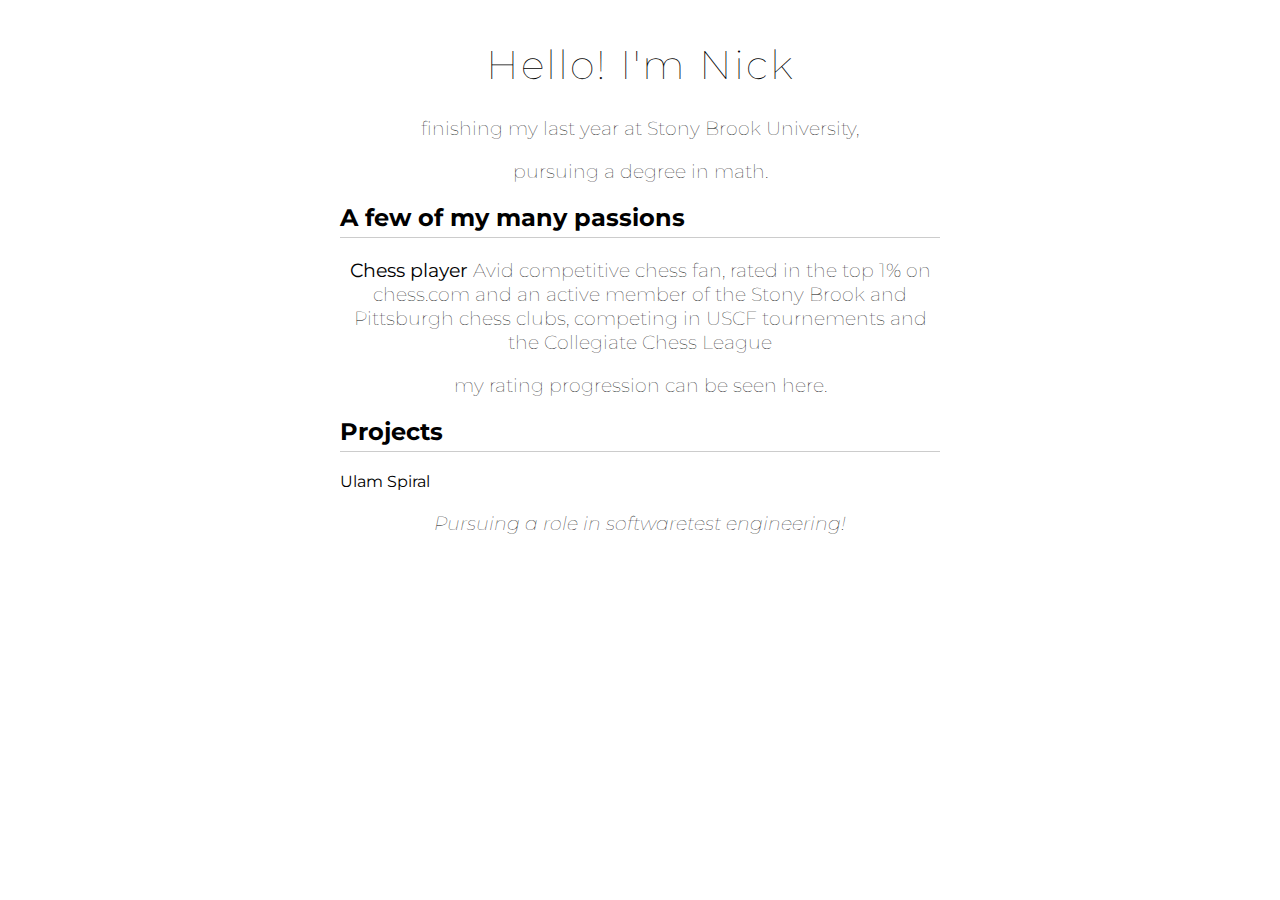
==== index.html @ 0b32a5d0 "update(test)" ====
<!DOCTYPE html>
<html lang="en">
<head>
    <meta charset="UTF-8">
    <meta name="viewport" content="width=device-width, initial-scale=1.0">
    <title>Nick's Portfolio</title>
    <link href="https://fonts.googleapis.com/css2?family=Montserrat:wght@400;700&display=swap" rel="stylesheet">
    <link rel="stylesheet" href="styles.css">
</head>
<body>
    <div class="resume">
        <header>
            <h1>Hello! I'm Nick </h1>
            <p>finishing my last year at Stony Brook University, </p>
            <p>pursuing a degree in math.</p>
            <p><I'm passionate about mathematics, emerging technologies, problem-solving, and I love exploring their intersection through software development. </p>
        </header>
        <section class="hobbies">
            <h2>A few of my many passions</h2>
            <p><strong>Chess player </strong>Avid competitive chess fan, rated in the top 1% on chess.com and an active member of the Stony Brook and Pittsburgh chess clubs, competing in USCF tournements and the Collegiate Chess League</p>
            <p>my rating progression can be seen here.</p>
        </section>
        <section class="projects">
            <h2>Projects</h2>
            <ul>
                <li>Ulam Spiral</li>
            </ul>
        </section>
        <footer>
            <p>Pursuing a role in softwaretest engineering!</p>
        </footer>
    </div>
</body>
</html>
---- styles.css ----
body, html {
    font-family: 'Montserrat', sans-serif;
    margin: 0;
    padding: 0;
    background: white;
    color: black;
}

.resume {
    width: 80%;
    max-width: 600px;
    margin: 40px auto;
    padding: 0px;
}

header, section, footer {
    margin-bottom: 20px;
}

h1 {
    color: rgb(0, 0, 0);
    font-family: 'Montserrat', sans-serif;
    font-weight:100;
    letter-spacing: 0.05em;
    font-size: 2.5rem;
    text-align: center;
}
p{
    font-family: 'Montserrat', sans-serif;
    font-weight:50;
    font-size: 1.2rem;
    text-align: center;
}

h2 {
    border-bottom: 1px solid #ccc;
    padding-bottom: 5px;
}

a {
    color: teal;
}

ul {
    list-style: none;
    padding: 0;
}

li {
    margin-bottom: 5px;
}

footer p {
    font-style: italic;
    text-align: center;
}
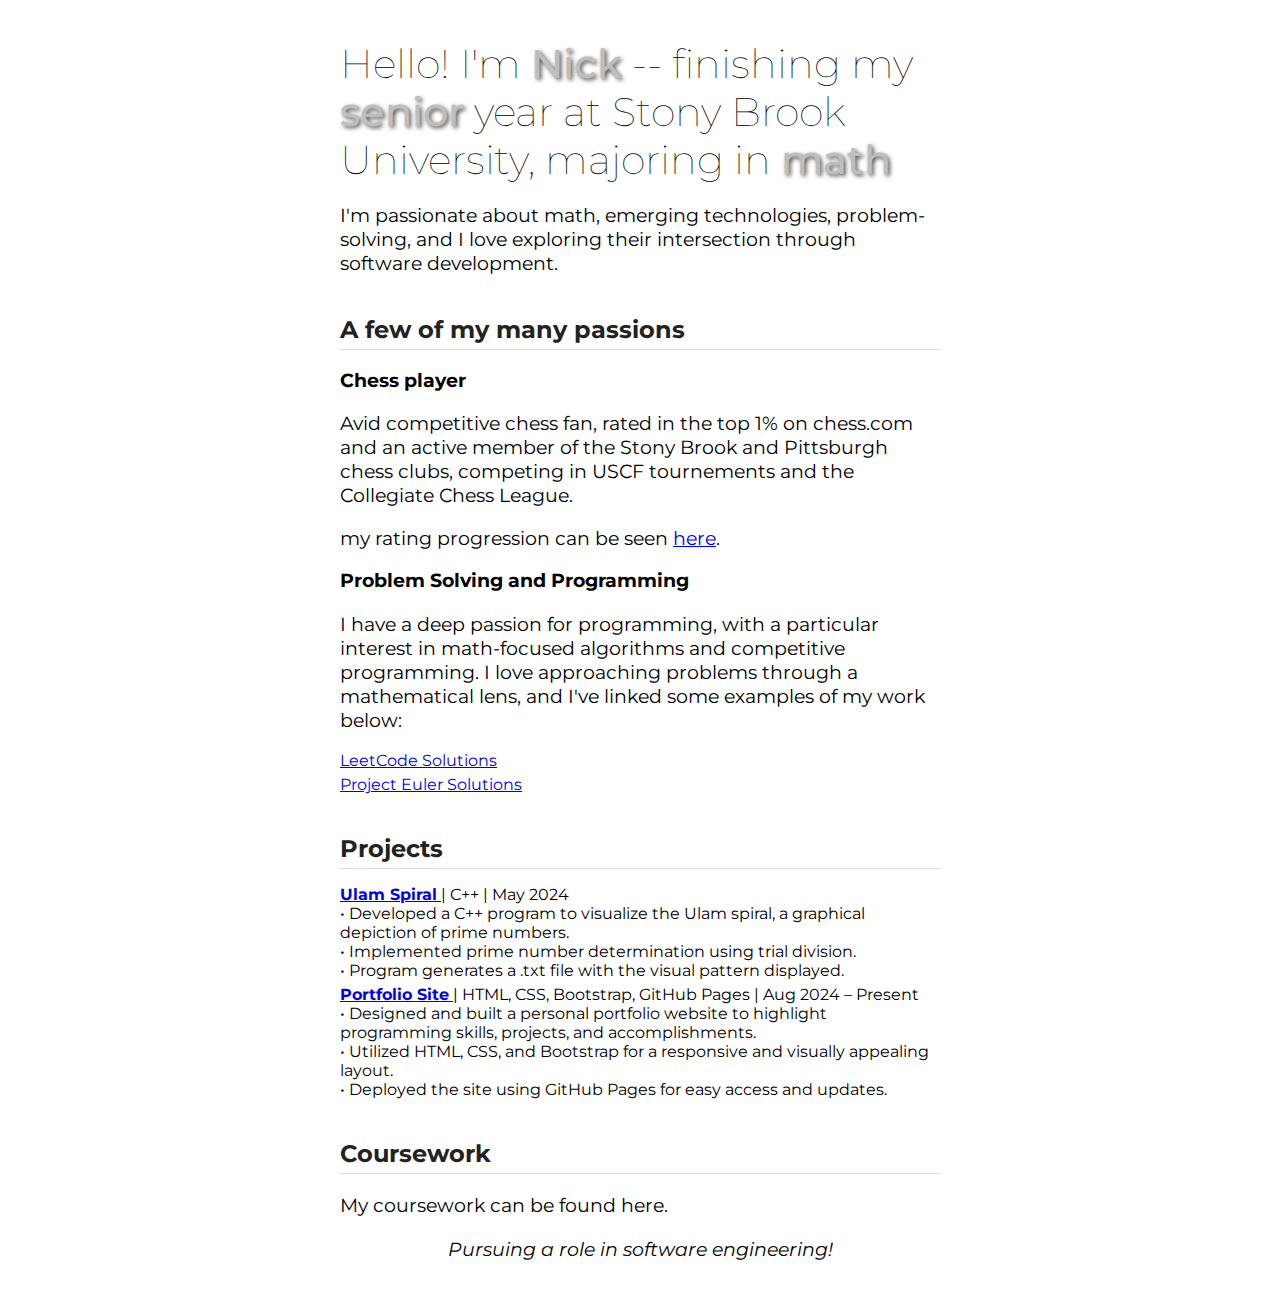
==== commit a02a327c: "Update index.html" ====
--- a/index.html
+++ b/index.html
@@ -6,28 +6,67 @@
     <title>Nick's Portfolio</title>
     <link href="https://fonts.googleapis.com/css2?family=Montserrat:wght@400;700&display=swap" rel="stylesheet">
     <link rel="stylesheet" href="styles.css">
+    <style>
+        .some-words {
+            color: rgb(190, 190, 190);
+            text-shadow: 2px 2px 4px rgba(0, 0, 0, 0.7);
+            font-weight: 510;
+        }
+        header h1 {
+            margin: 0; 
+            line-height: 1.2; 
+        }
+    </style>
+    
 </head>
 <body>
     <div class="resume">
         <header>
-            <h1>Hello! I'm Nick </h1>
-            <p>finishing my last year at Stony Brook University, </p>
-            <p>pursuing a degree in math.</p>
-            <p><I'm passionate about mathematics, emerging technologies, problem-solving, and I love exploring their intersection through software development. </p>
+            <h1>Hello! I'm  <span class="some-words">Nick</span> -- finishing my</h1>
+            <h1><span class="some-words">senior</span> year at   Stony  Brook</h1>
+            <h1>University, majoring in <span class = "some-words">math</span></h1>
+            <p>I'm passionate about math, emerging technologies, problem-solving, and I love exploring their intersection through software development.</p>
         </header>
         <section class="hobbies">
             <h2>A few of my many passions</h2>
-            <p><strong>Chess player </strong>Avid competitive chess fan, rated in the top 1% on chess.com and an active member of the Stony Brook and Pittsburgh chess clubs, competing in USCF tournements and the Collegiate Chess League</p>
-            <p>my rating progression can be seen here.</p>
+            <h3><strong>Chess player </strong></h3>
+            <p>Avid competitive chess fan, rated in the top 1% on chess.com and an active member of the Stony Brook and Pittsburgh chess clubs, competing in USCF tournements and the Collegiate Chess League.</p>
+            <p>my rating progression can be seen <a href="https://www.chess.com/stats/live/blitz/nixingb/0" target="_blank">here</a>.</p>
+        
+            <h3><strong>Problem Solving and Programming</strong></h3>
+            <p>I have a deep passion for programming, with a particular interest in math-focused algorithms and competitive programming. I love approaching problems through a mathematical lens, and I've linked some examples of my work below:</p>
+            <ul>
+                <li><a href="https://github.com/nicholasbrar/Leetcode" target="_blank">LeetCode Solutions</a></li>
+                <li><a href="https://github.com/nicholasbrar/Project-Euler" target="_blank">Project Euler Solutions</a></li>
+            </ul>
         </section>
         <section class="projects">
             <h2>Projects</h2>
             <ul>
-                <li>Ulam Spiral</li>
+                <li>
+                    <a href="https://github.com/nicholasbrar/UlamSpiral" target="_blank">
+                        <strong>Ulam Spiral</strong>
+                    </a> | C++ | <span>May 2024 </span><br>
+                    • Developed a C++ program to visualize the Ulam spiral, a graphical depiction of prime numbers.<br>
+                    • Implemented prime number determination using trial division.<br>
+                    • Program generates a .txt file with the visual pattern displayed.<br>
+                </li>
+                <li>
+                    <a href="https://github.com/nicholasbrar/nicholasbrar.github.io" target="_blank">
+                        <strong>Portfolio Site</strong>
+                    </a> | HTML, CSS, Bootstrap, GitHub Pages | <span>Aug 2024 – Present</span><br>
+                    • Designed and built a personal portfolio website to highlight programming skills, projects, and accomplishments.<br>
+                    • Utilized HTML, CSS, and Bootstrap for a responsive and visually appealing layout.<br>
+                    • Deployed the site using GitHub Pages for easy access and updates.<br>
+                </li>
             </ul>
         </section>
+        <section class="coursework">
+            <h2>Coursework</h2>
+            <p>My coursework can be found here.</p>
+        </section>
         <footer>
-            <p>Pursuing a role in softwaretest engineering!</p>
+            <p>Pursuing a role in software engineering!</p>
         </footer>
     </div>
 </body>
--- a/styles.css
+++ b/styles.css
@@ -21,24 +21,28 @@
     color: rgb(0, 0, 0);
     font-family: 'Montserrat', sans-serif;
     font-weight:100;
-    letter-spacing: 0.05em;
     font-size: 2.5rem;
-    text-align: center;
+    text-align: left;
+}
+h2 {
+    font-family: 'Montserrat', sans-serif;
+    font-size: 1.5rem;
+    margin-top: 40px;
+    margin-bottom: 10px;
+    color: #222;
+    text-align: left;
+    border-bottom: 1px solid #ddd;
+    padding-bottom: 5px;
 }
 p{
     font-family: 'Montserrat', sans-serif;
-    font-weight:50;
+    font-weight:400;
     font-size: 1.2rem;
-    text-align: center;
+    text-align: left;
 }
 
-h2 {
-    border-bottom: 1px solid #ccc;
-    padding-bottom: 5px;
-}
-
-a {
-    color: teal;
+strong {
+    font-weight: 700;
 }
 
 ul {
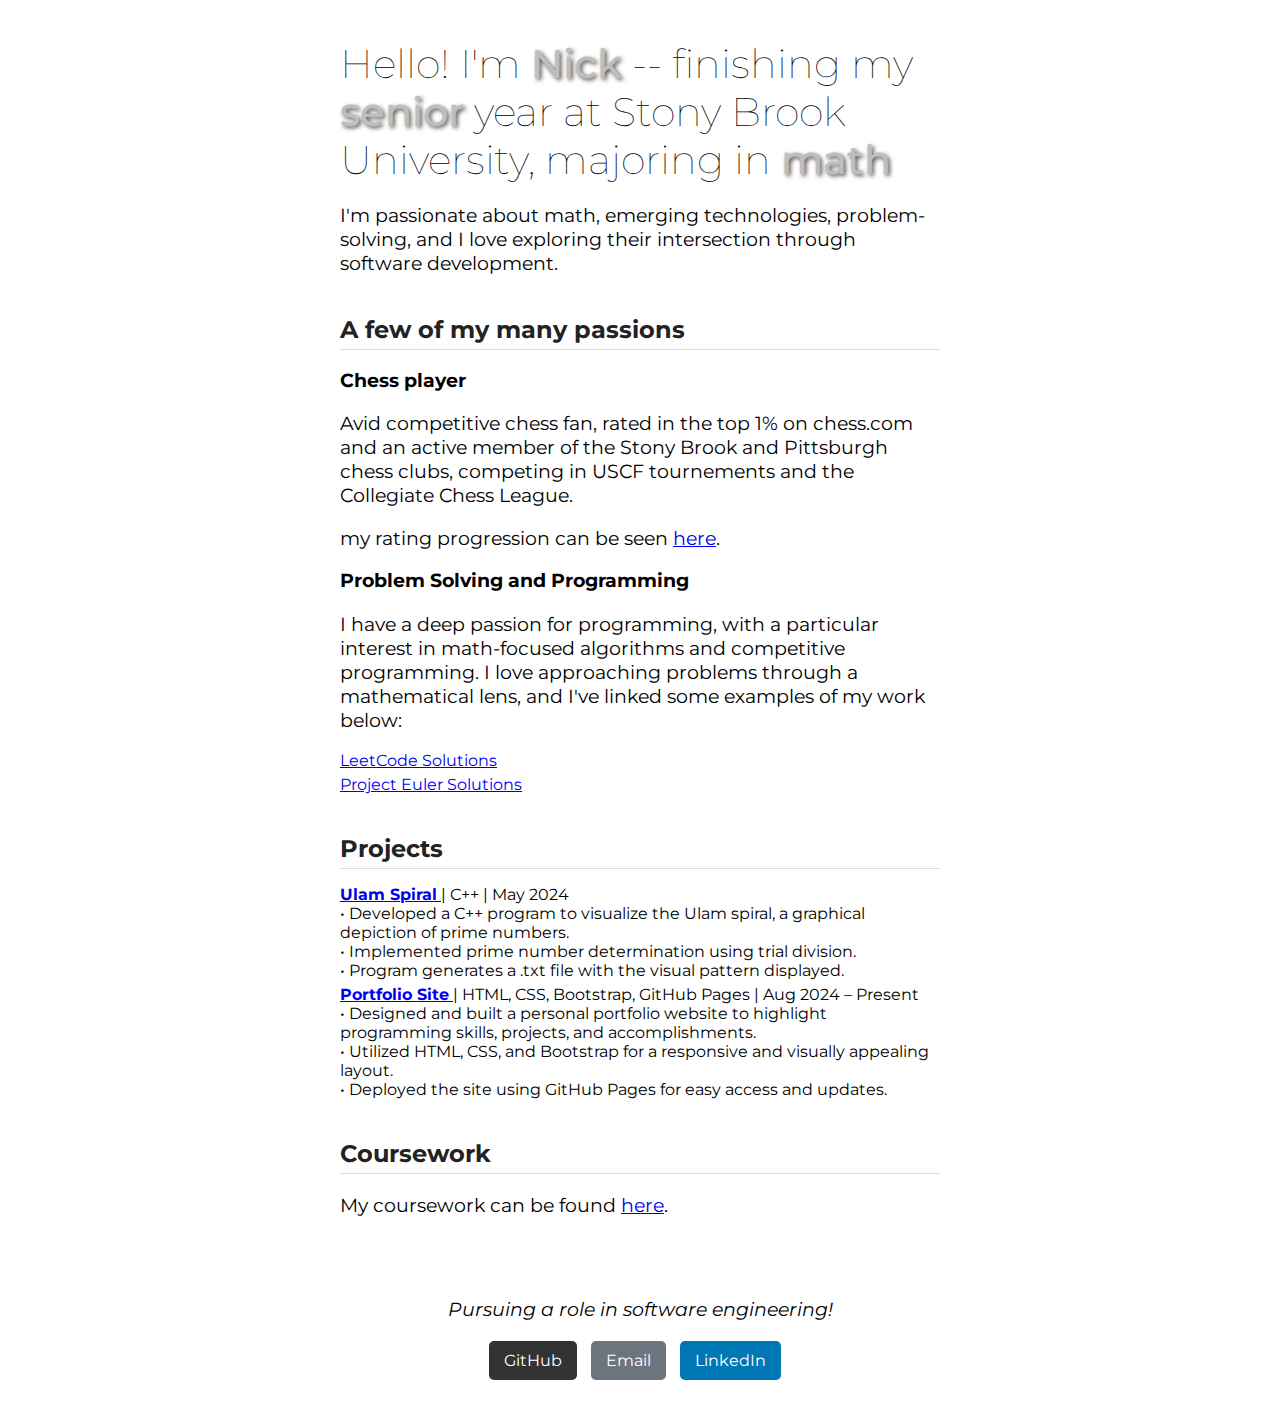
==== commit bafe2b55: "Add coursework.html" ====
--- a/index.html
+++ b/index.html
@@ -15,6 +15,9 @@
         header h1 {
             margin: 0; 
             line-height: 1.2; 
+        }
+        footer p{
+            margin-top: 80px;
         }
     </style>
     
@@ -63,10 +66,16 @@
         </section>
         <section class="coursework">
             <h2>Coursework</h2>
-            <p>My coursework can be found here.</p>
+            <p>My coursework can be found <a href="coursework.html">here</a>.</p>
+
         </section>
         <footer>
             <p>Pursuing a role in software engineering!</p>
+            <div class="social-links">
+                <a href="https://github.com/nicholasbrar" target="_blank" class="btn github-btn">GitHub</a>
+                <a href="mailto:nicholas.brar@stonybrook.edu" class="btn email-btn">Email</a>
+                <a href="https://www.linkedin.com/in/nicholas-brar-b0aa071a0/" target="_blank" class="btn linkedin-btn">LinkedIn</a>
+            </div>
         </footer>
     </div>
 </body>
--- a/styles.css
+++ b/styles.css
@@ -57,4 +57,41 @@
 footer p {
     font-style: italic;
     text-align: center;
-}+}
+
+.social-links {
+    margin-top: 20px;
+    text-align: center;
+}
+
+.social-links .btn {
+    display: inline-block;
+    margin-right: 10px;
+    padding: 10px 15px;
+    text-decoration: none;
+    color: white;
+    border-radius: 5px;
+    font-family: 'Montserrat', sans-serif;
+    font-size: 1rem;
+    transition: background-color 0.3s ease;
+}
+
+.github-btn {
+    background-color: #333;
+}
+
+.email-btn {
+    background-color: #6c757d;
+}
+
+.linkedin-btn {
+    background-color: #0077b5;
+}
+
+.twitter-btn {
+    background-color: #1da1f2;
+}
+
+.social-links .btn:hover {
+    opacity: 0.8;
+}
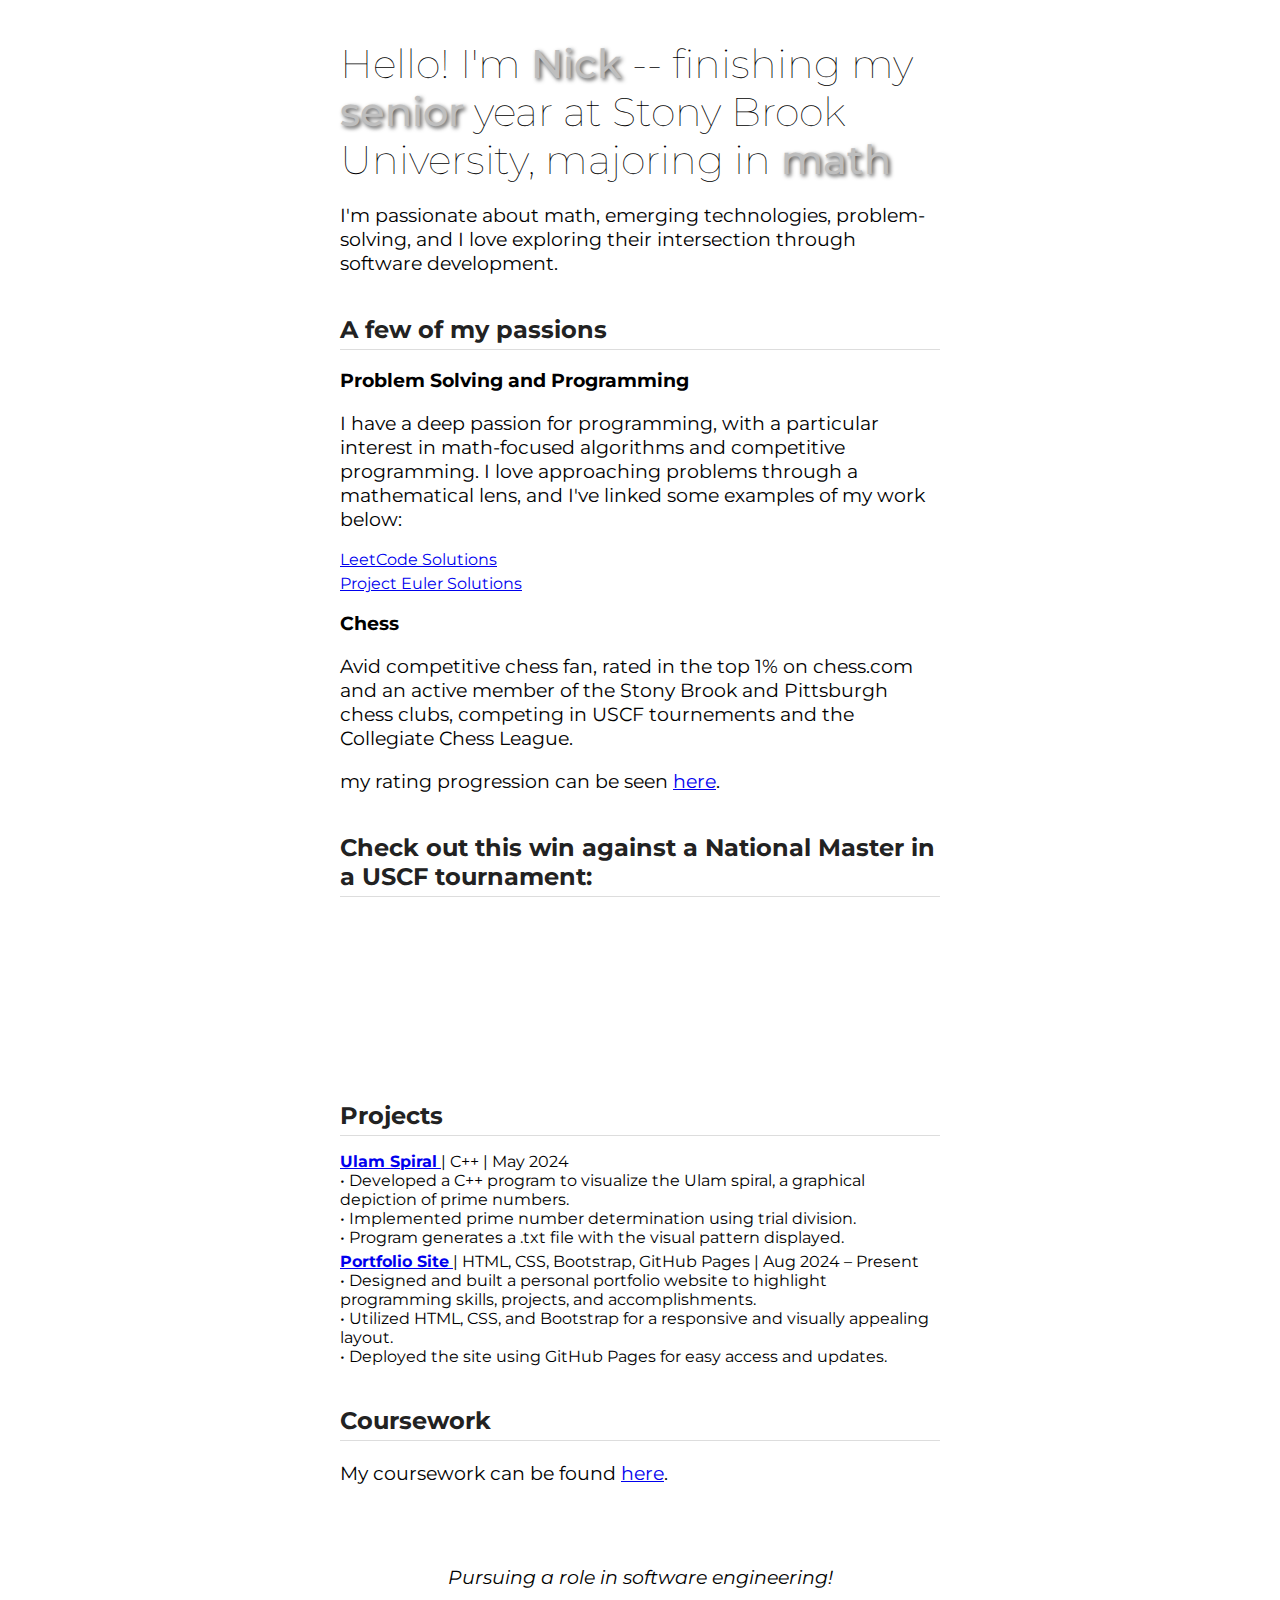
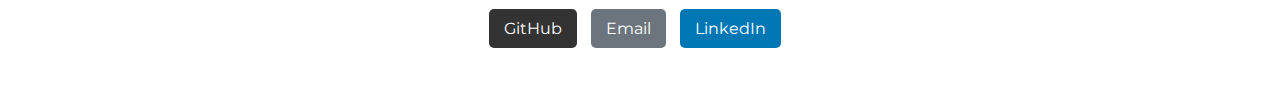
==== commit 5384d5ee: "Update index.html" ====
--- a/index.html
+++ b/index.html
@@ -31,18 +31,36 @@
             <p>I'm passionate about math, emerging technologies, problem-solving, and I love exploring their intersection through software development.</p>
         </header>
         <section class="hobbies">
-            <h2>A few of my many passions</h2>
-            <h3><strong>Chess player </strong></h3>
-            <p>Avid competitive chess fan, rated in the top 1% on chess.com and an active member of the Stony Brook and Pittsburgh chess clubs, competing in USCF tournements and the Collegiate Chess League.</p>
-            <p>my rating progression can be seen <a href="https://www.chess.com/stats/live/blitz/nixingb/0" target="_blank">here</a>.</p>
-        
+            <h2>A few of my passions</h2>
             <h3><strong>Problem Solving and Programming</strong></h3>
             <p>I have a deep passion for programming, with a particular interest in math-focused algorithms and competitive programming. I love approaching problems through a mathematical lens, and I've linked some examples of my work below:</p>
             <ul>
                 <li><a href="https://github.com/nicholasbrar/Leetcode" target="_blank">LeetCode Solutions</a></li>
                 <li><a href="https://github.com/nicholasbrar/Project-Euler" target="_blank">Project Euler Solutions</a></li>
             </ul>
+
+            <h3><strong>Chess </strong></h3>
+            <p>Avid competitive chess fan, rated in the top 1% on chess.com and an active member of the Stony Brook and Pittsburgh chess clubs, competing in USCF tournements and the Collegiate Chess League.</p>
+            <p>my rating progression can be seen <a href="https://www.chess.com/stats/live/blitz/nixingb/0" target="_blank">here</a>.</p>
+        
         </section>
+        <section class="chess-win">
+            <h2>Check out this win against a National Master in a USCF tournament:</h2>
+            <iframe id="12162433" allowtransparency="true" frameborder="0" style="width:100%;border:none;" 
+            src="https://www.chess.com/emboard?id=12162433"></iframe>
+            <script>
+                window.addEventListener("message", (e) => {
+                    const { data } = e;
+                    if (data?.id === "12162433") {
+                        const element = document.getElementById(data.id);
+                        if (element) {
+                            element.style.height = `${data.frameHeight + 37}px`;
+                        }
+                    }
+                });
+            </script>
+        </section>
+        
         <section class="projects">
             <h2>Projects</h2>
             <ul>
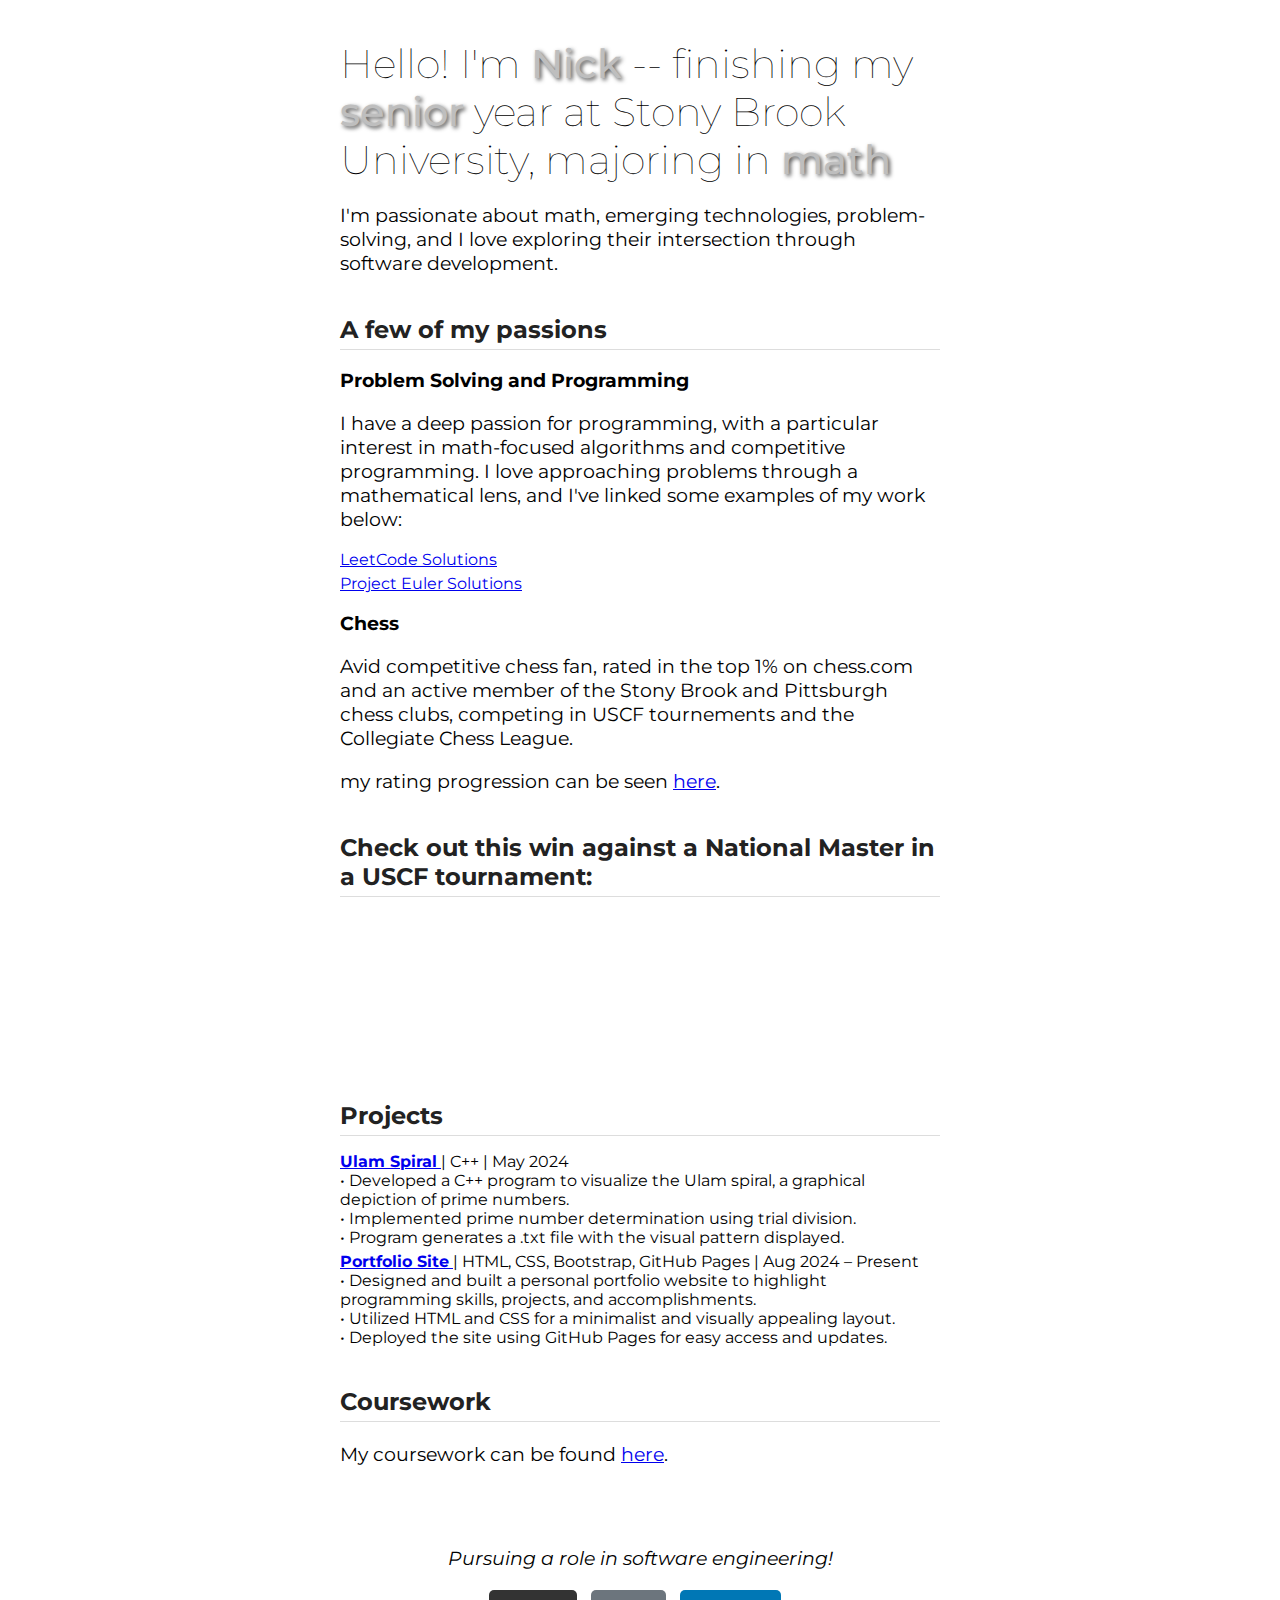
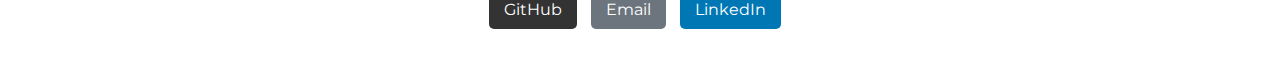
==== commit 40cd8cc2: "Update index.html" ====
--- a/index.html
+++ b/index.html
@@ -77,7 +77,7 @@
                         <strong>Portfolio Site</strong>
                     </a> | HTML, CSS, Bootstrap, GitHub Pages | <span>Aug 2024 – Present</span><br>
                     • Designed and built a personal portfolio website to highlight programming skills, projects, and accomplishments.<br>
-                    • Utilized HTML, CSS, and Bootstrap for a responsive and visually appealing layout.<br>
+                    • Utilized HTML and CSS for a minimalist and visually appealing layout.<br>
                     • Deployed the site using GitHub Pages for easy access and updates.<br>
                 </li>
             </ul>
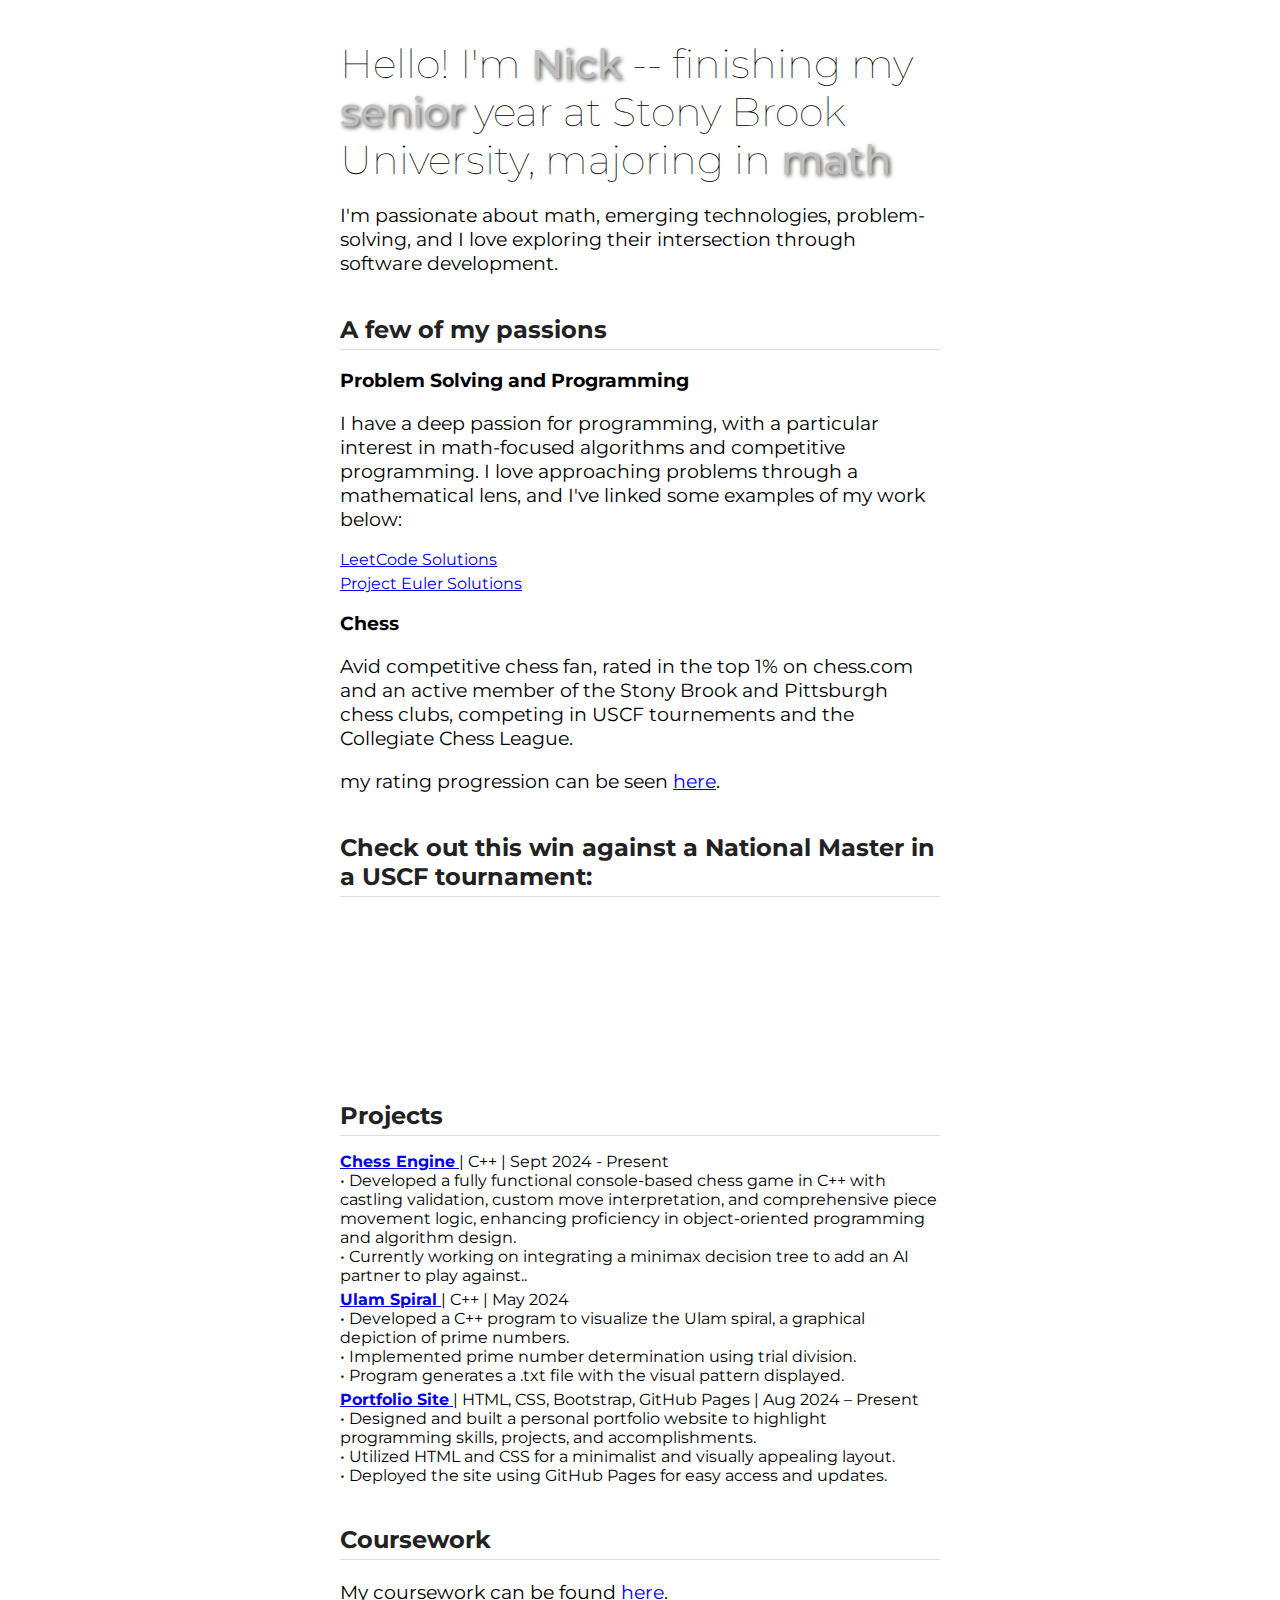
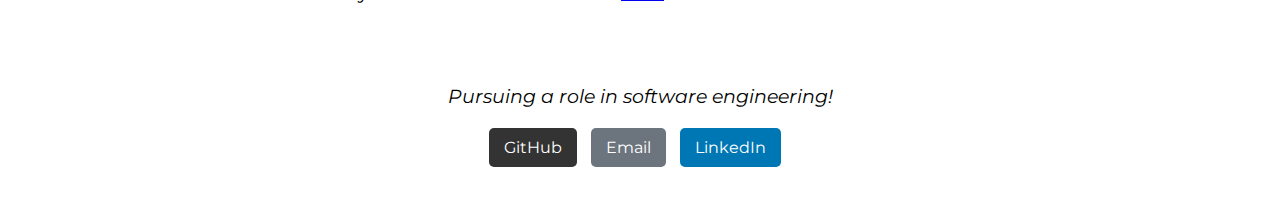
==== commit 3a97f8cc: "Update index.html" ====
--- a/index.html
+++ b/index.html
@@ -65,6 +65,13 @@
             <h2>Projects</h2>
             <ul>
                 <li>
+                    <a href="https://github.com/nicholasbrar/Chess-Engine" target = "_blank">
+                        <strong>Chess Engine</strong>
+                    </a> | C++ | <span>Sept 2024 - Present</span><br>
+                    • Developed a fully functional console-based chess game in C++ with castling validation, custom move interpretation, and comprehensive piece movement logic, enhancing proficiency in object-oriented programming and algorithm design.<br>
+                    • Currently working on integrating a minimax decision tree to add an AI partner to play against..<br>
+                </li>
+                <li>
                     <a href="https://github.com/nicholasbrar/UlamSpiral" target="_blank">
                         <strong>Ulam Spiral</strong>
                     </a> | C++ | <span>May 2024 </span><br>
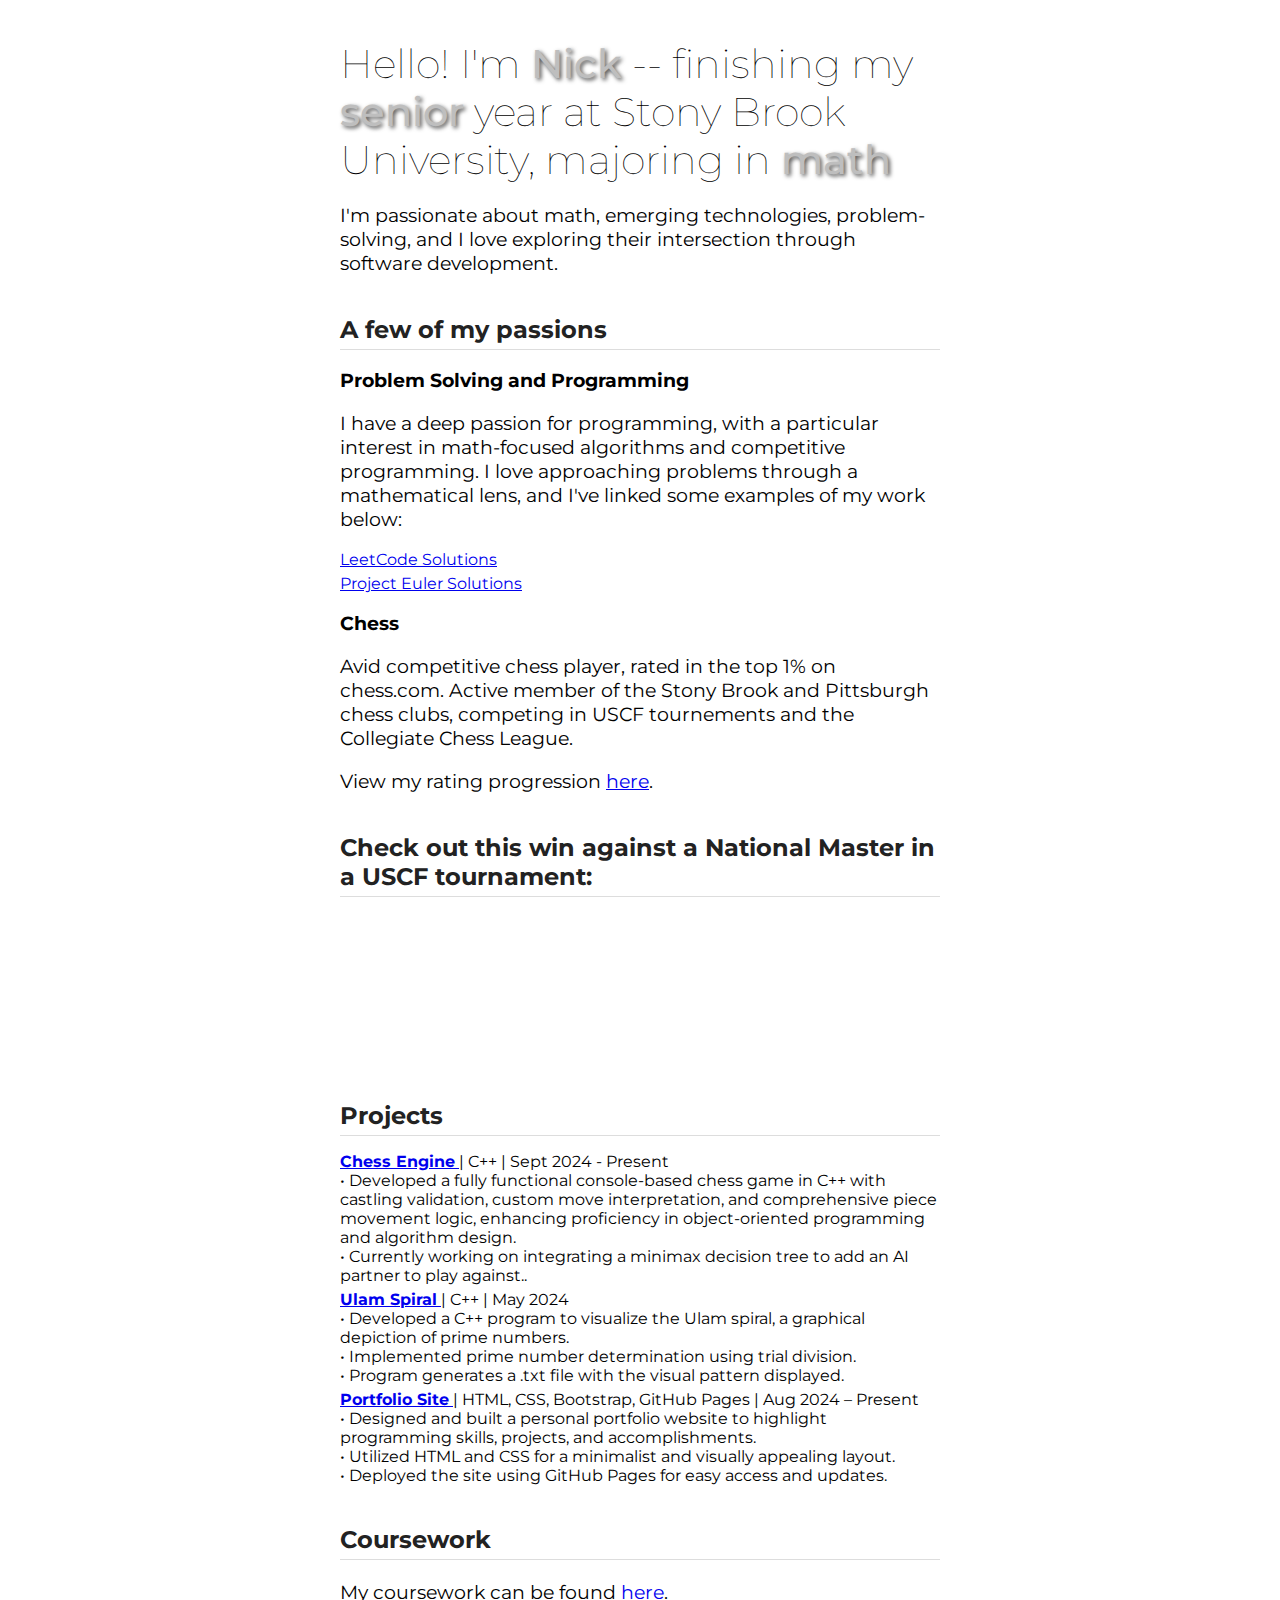
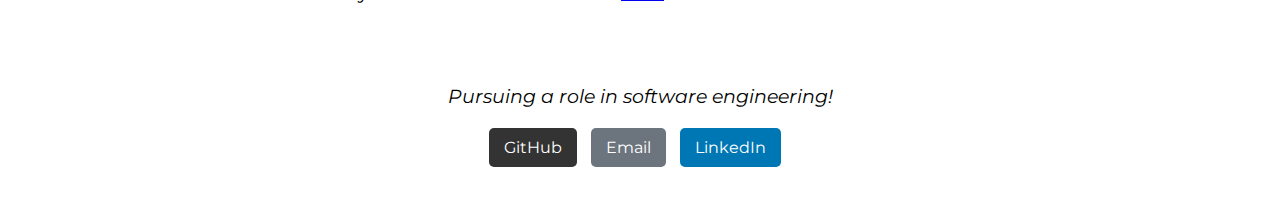
==== commit 111fed85: "Update index.html" ====
--- a/index.html
+++ b/index.html
@@ -40,8 +40,8 @@
             </ul>
 
             <h3><strong>Chess </strong></h3>
-            <p>Avid competitive chess fan, rated in the top 1% on chess.com and an active member of the Stony Brook and Pittsburgh chess clubs, competing in USCF tournements and the Collegiate Chess League.</p>
-            <p>my rating progression can be seen <a href="https://www.chess.com/stats/live/blitz/nixingb/0" target="_blank">here</a>.</p>
+            <p>Avid competitive chess player, rated in the top 1% on chess.com. Active member of the Stony Brook and Pittsburgh chess clubs, competing in USCF tournements and the Collegiate Chess League.</p>
+            <p>View my rating progression <a href="https://www.chess.com/stats/live/blitz/nixingb/0" target="_blank">here</a>.</p>
         
         </section>
         <section class="chess-win">
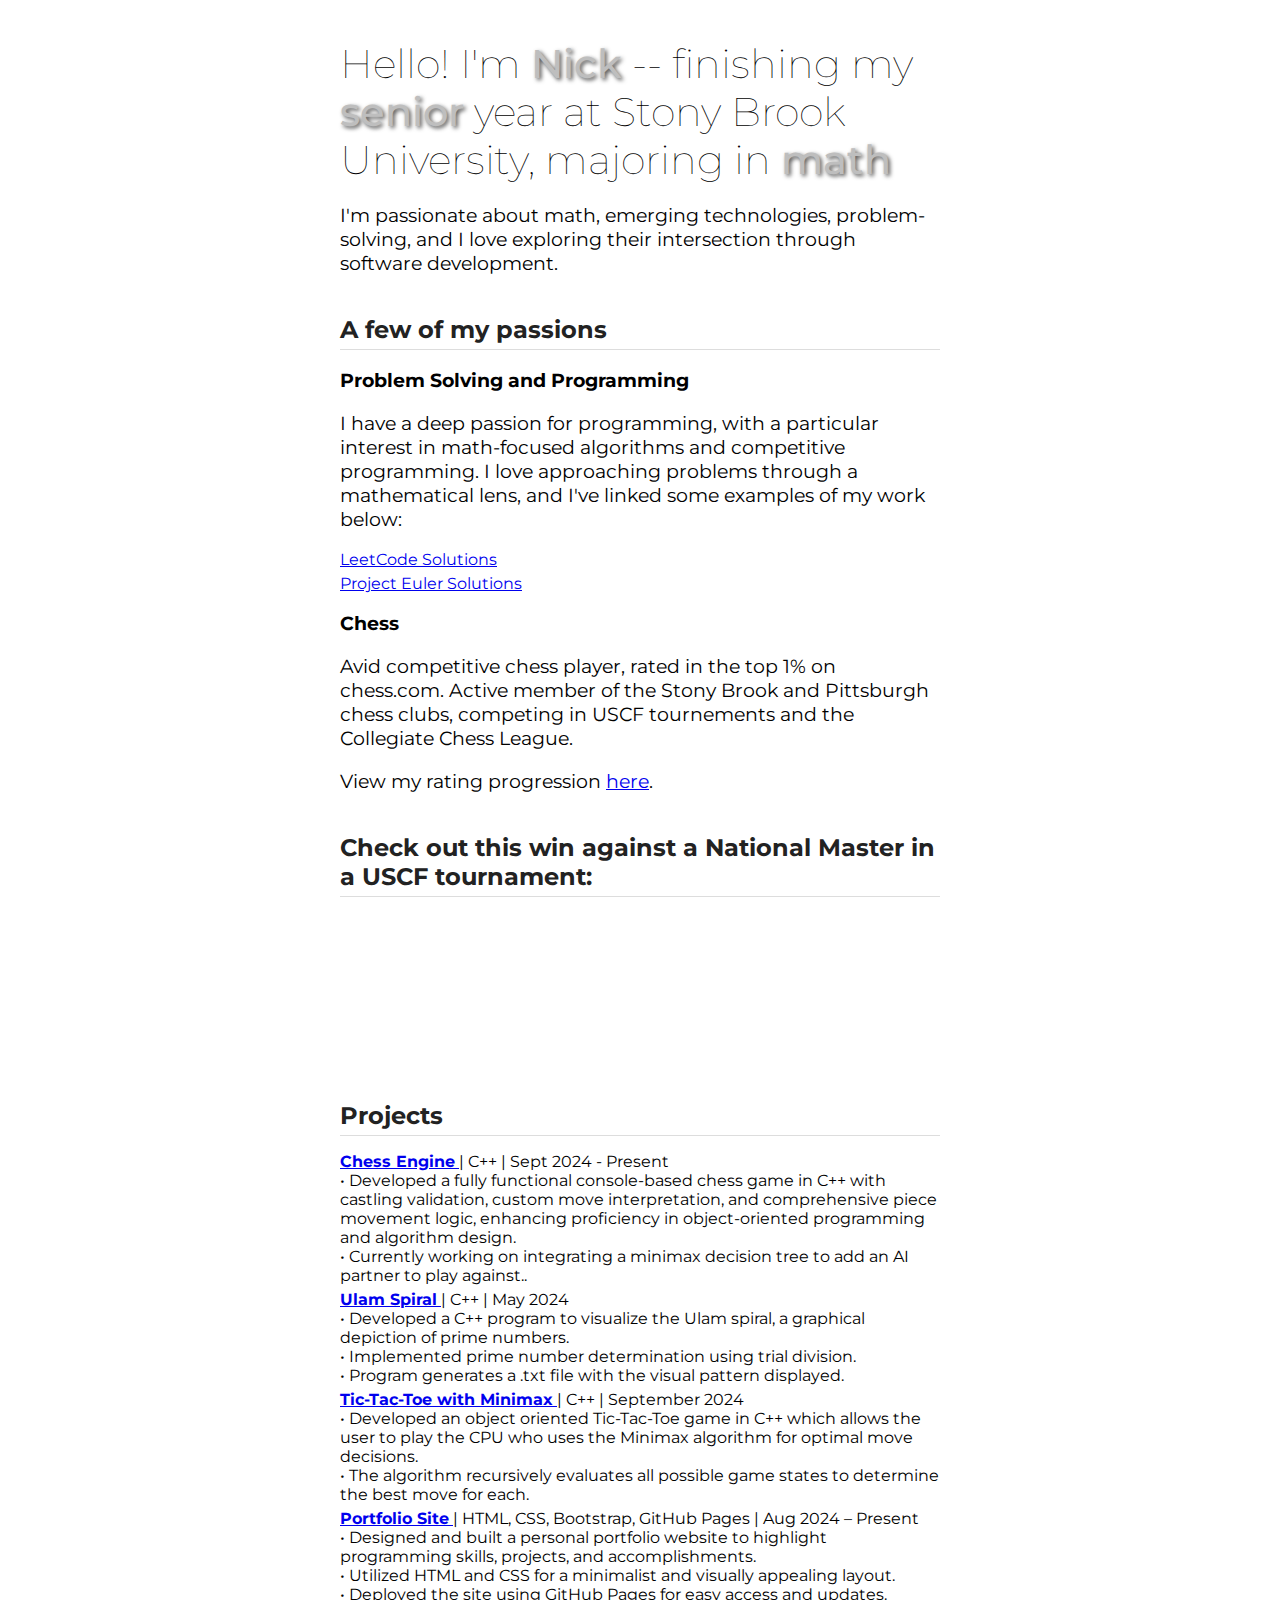
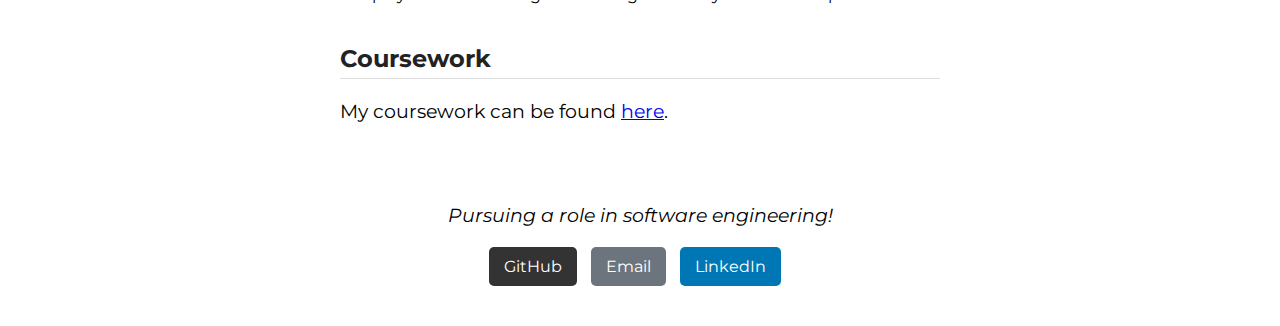
==== commit eec20c03: "Update index.html" ====
--- a/index.html
+++ b/index.html
@@ -80,6 +80,13 @@
                     • Program generates a .txt file with the visual pattern displayed.<br>
                 </li>
                 <li>
+                    <a href="https://github.com/nicholasbrar/TicTacToe-AI" target="_blank">
+                        <strong>Tic-Tac-Toe with Minimax</strong>
+                    </a> | C++ | <span>September 2024</span><br>
+                    • Developed an object oriented Tic-Tac-Toe game in C++ which allows the user to play the CPU who uses the Minimax algorithm for optimal move decisions.<br>
+                    • The algorithm recursively evaluates all possible game states to determine the best move for each.<br>
+                </li>
+                <li>
                     <a href="https://github.com/nicholasbrar/nicholasbrar.github.io" target="_blank">
                         <strong>Portfolio Site</strong>
                     </a> | HTML, CSS, Bootstrap, GitHub Pages | <span>Aug 2024 – Present</span><br>
